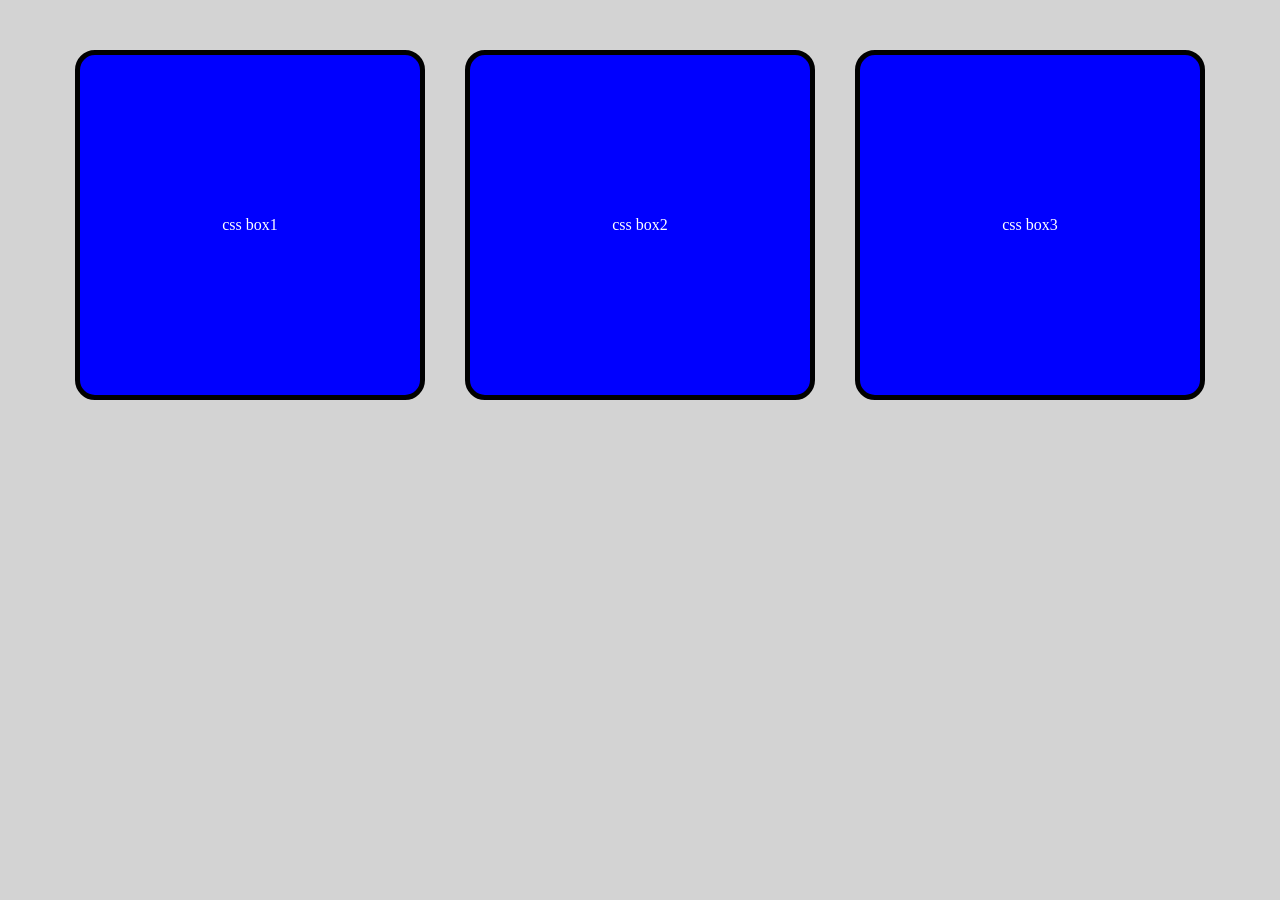
==== index.html @ 377a5f35 "Add files via upload" ====
<!DOCTYPE html>
<html lang="en">
<head>
    <meta charset="UTF-8">
    <meta name="viewport" content="width=device-width, initial-scale=1.0">
    <title>Document</title>
    <link rel="stylesheet" href="style.css">
</head>
<body>
    <div class="container">
    <div class="box-1">css box1</div>
    <div class="box-2">css box2</div>
    <div class="box-3">css box3</div>
</div>
</body>
</body>
</html>
---- style.css ----
body{
    background-color: lightgray;
}
.container{
   display: flex;
   gap:20px;
justify-content: center;
margin-top:40px;

}

.box-1{
    width:300px;
    height:300px;
    background-color: blue;
    display: flex;
    justify-content: center;
    align-items: center;

    color:white;
    text-align:center;
    line-height:300px;

    border:5px solid black;

    margin: 10px;px auto;

    padding:20px;

    border-radius:20px;
}
.box-2{
     width:300px;
    height:300px;
    background-color: blue;
    color:white;
    text-align:center;
    line-height:300px;
    display: flex;
    justify-content: center;
    align-items: center;

    border:5px solid black;

    margin: 10px;px auto;

    padding:20px;

    border-radius:20px;
}
.box-3{
     width:300px;
    height:300px;
    background-color: blue;
    color:white;
    text-align:center;
    line-height:300px;
    display: flex;
    justify-content: center;
    align-items: center;


    border:5px solid black;

    margin: 10px;px auto;

    padding:20px;

    border-radius:20px;
}
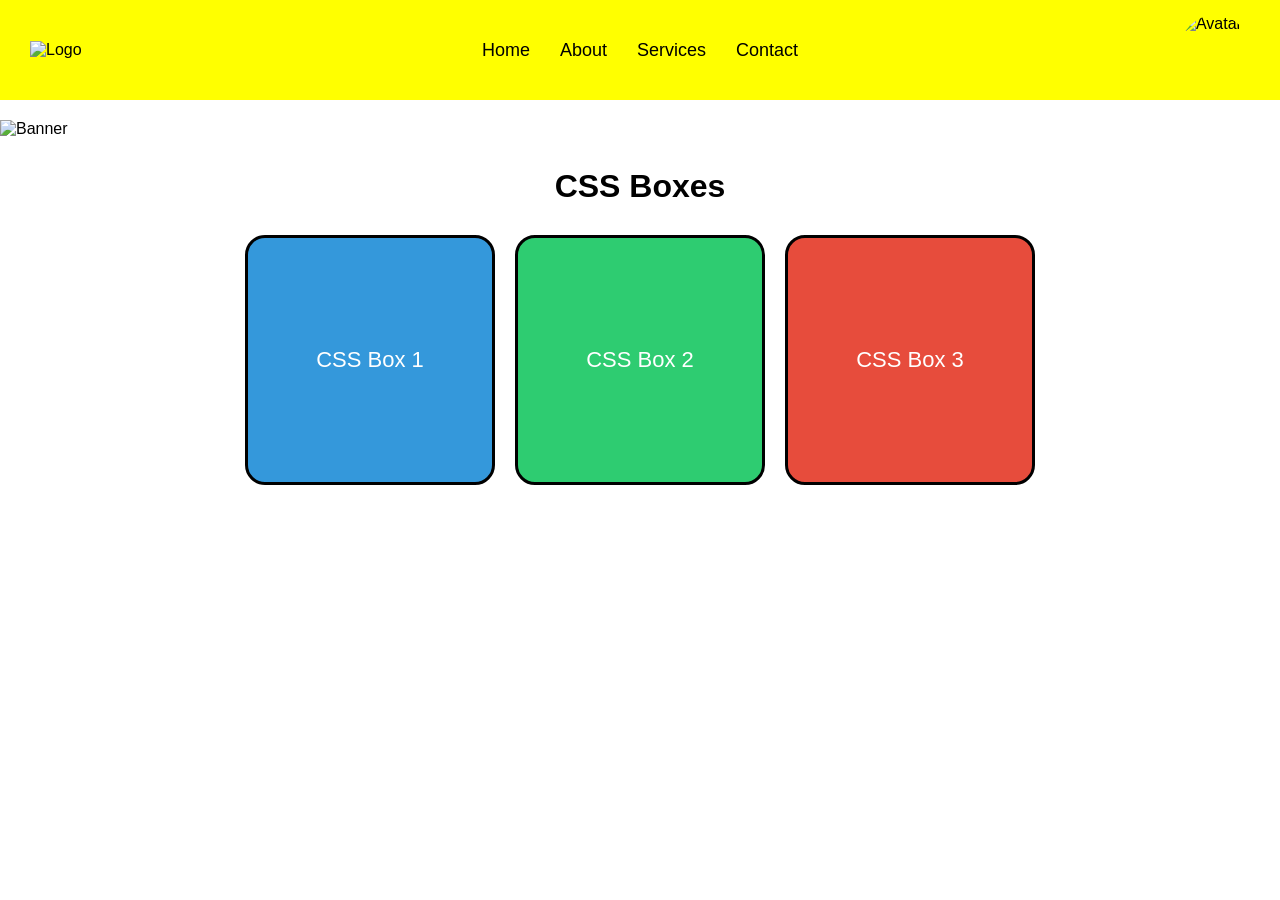
==== commit 36152e08: "Add files via upload" ====
--- a/index.html
+++ b/index.html
@@ -1,17 +1,35 @@
 <!DOCTYPE html>
-<html lang="en">
+<html>
 <head>
-    <meta charset="UTF-8">
-    <meta name="viewport" content="width=device-width, initial-scale=1.0">
-    <title>Document</title>
+    <title>CSS Boxes</title>
     <link rel="stylesheet" href="style.css">
 </head>
 <body>
+
+    <nav>
+        <img src="images/logo.png" class="logo" alt="Logo">
+
+        <ul>
+            <li><a href="#">Home</a></li>
+            <li><a href="#">About</a></li>
+            <li><a href="#">Services</a></li>
+            <li><a href="#">Contact</a></li>
+        </ul>
+
+        <img src="images/avatar.png" class="avatar" alt="Avatar">
+    </nav>
+
+    <div class="banner">
+        <img src="images/banner.jpg" alt="Banner">
+    </div>
+
+    <h1>CSS Boxes</h1>
+
     <div class="container">
-    <div class="box-1">css box1</div>
-    <div class="box-2">css box2</div>
-    <div class="box-3">css box3</div>
-</div>
-</body>
+        <div class="box box1">CSS Box 1</div>
+        <div class="box box2">CSS Box 2</div>
+        <div class="box box3">CSS Box 3</div>
+    </div>
+
 </body>
 </html>
--- a/style.css
+++ b/style.css
@@ -1,70 +1,85 @@
-body{
-    background-color: lightgray;
-}
-.container{
-   display: flex;
-   gap:20px;
-justify-content: center;
-margin-top:40px;
-
+*{
+    margin:0;
+    padding:0;
+    box-sizing:border-box;
 }
 
-.box-1{
-    width:300px;
+body{
+    font-family:Arial, sans-serif;
+}
+
+nav{
+    display:flex;
+    justify-content:space-between;
+    align-items:center;
+    padding:15px 30px;
+    background-color:yellow;
+}
+
+.logo{
+    width:70px;
+}
+
+.avatar{
+    width:70px;
+    height:70px;
+    border-radius:50%;
+}
+
+ul{
+    display:flex;
+    list-style:none;
+}
+
+ul li{
+    margin:0 15px;
+}
+
+ul li a{
+    text-decoration:none;
+    color:black;
+    font-size:18px;
+}
+
+.banner img{
+    margin-top:20px;
+    width:100%;
     height:300px;
-    background-color: blue;
-    display: flex;
-    justify-content: center;
-    align-items: center;
+    object-fit:cover;
+}
 
+h1{
+    text-align:center;
+    margin:30px 0;
+}
+
+.container{
+    display:flex;
+    justify-content:center;
+    gap:20px;
+    margin-bottom:40px;
+}
+
+.box{
+    width:250px;
+    height:250px;
+    border:3px solid black;
+    border-radius:20px;
+    display:flex;
+    justify-content:center;
+    align-items:center;
+    font-size:22px;
     color:white;
-    text-align:center;
-    line-height:300px;
+}
 
-    border:5px solid black;
+.box1{
+    background-color:#3498db;
+}
 
-    margin: 10px;px auto;
+.box2{
+    background-color:#2ecc71;
+}
 
-    padding:20px;
-
-    border-radius:20px;
-}
-.box-2{
-     width:300px;
-    height:300px;
-    background-color: blue;
-    color:white;
-    text-align:center;
-    line-height:300px;
-    display: flex;
-    justify-content: center;
-    align-items: center;
-
-    border:5px solid black;
-
-    margin: 10px;px auto;
-
-    padding:20px;
-
-    border-radius:20px;
-}
-.box-3{
-     width:300px;
-    height:300px;
-    background-color: blue;
-    color:white;
-    text-align:center;
-    line-height:300px;
-    display: flex;
-    justify-content: center;
-    align-items: center;
-
-
-    border:5px solid black;
-
-    margin: 10px;px auto;
-
-    padding:20px;
-
-    border-radius:20px;
+.box3{
+    background-color:#e74c3c;
 }
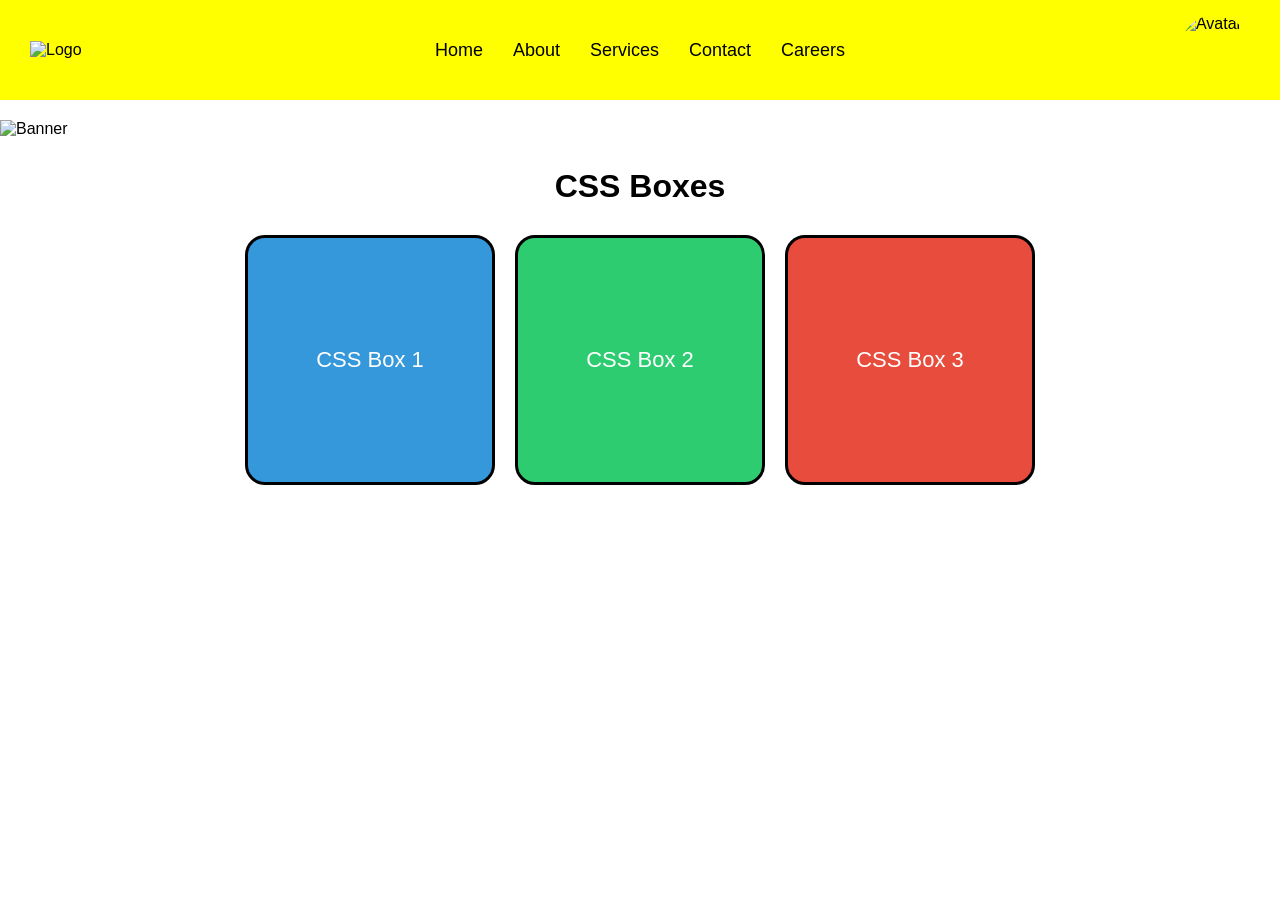
==== commit 944dfa6f: "Add files via upload" ====
--- a/index.html
+++ b/index.html
@@ -10,10 +10,11 @@
         <img src="images/logo.png" class="logo" alt="Logo">
 
         <ul>
-            <li><a href="#">Home</a></li>
-            <li><a href="#">About</a></li>
-            <li><a href="#">Services</a></li>
-            <li><a href="#">Contact</a></li>
+            <li><a href="index.html">Home</a></li>
+            <li><a href="about.html">About</a></li>
+            <li><a href="services.html">Services</a></li>
+            <li><a href="contact.html">Contact</a></li>
+            <li><a href="careers.html">Careers</a></li>
         </ul>
 
         <img src="images/avatar.png" class="avatar" alt="Avatar">
--- a/style.css
+++ b/style.css
@@ -82,4 +82,35 @@
 
 .box3{
     background-color:#e74c3c;
-}+}
+table{
+    width:80%;
+    margin:0 auto 40px auto;
+    border-collapse:collapse;
+    box-shadow: 0px 0px 10px grey;
+}
+th, td{
+    border:1px solid black;
+    padding:10px;
+    text-align:center;
+}
+th{
+    background-color:#0d6efd;
+    color:white;
+    font-size:18px;
+    padding:15px;
+    text-transform:uppercase;
+    letter-spacing:1px;
+}
+tr:nth-child(even){
+    background-color:#f9f9f9;
+}
+tr:hover{
+    background-color:#f1f1f1;
+}
+td:hover{
+    background-color:skyblue;
+    color:black;
+     box-shadow:0px 0px 10px grey;
+    transition: 0.3s;
+}
